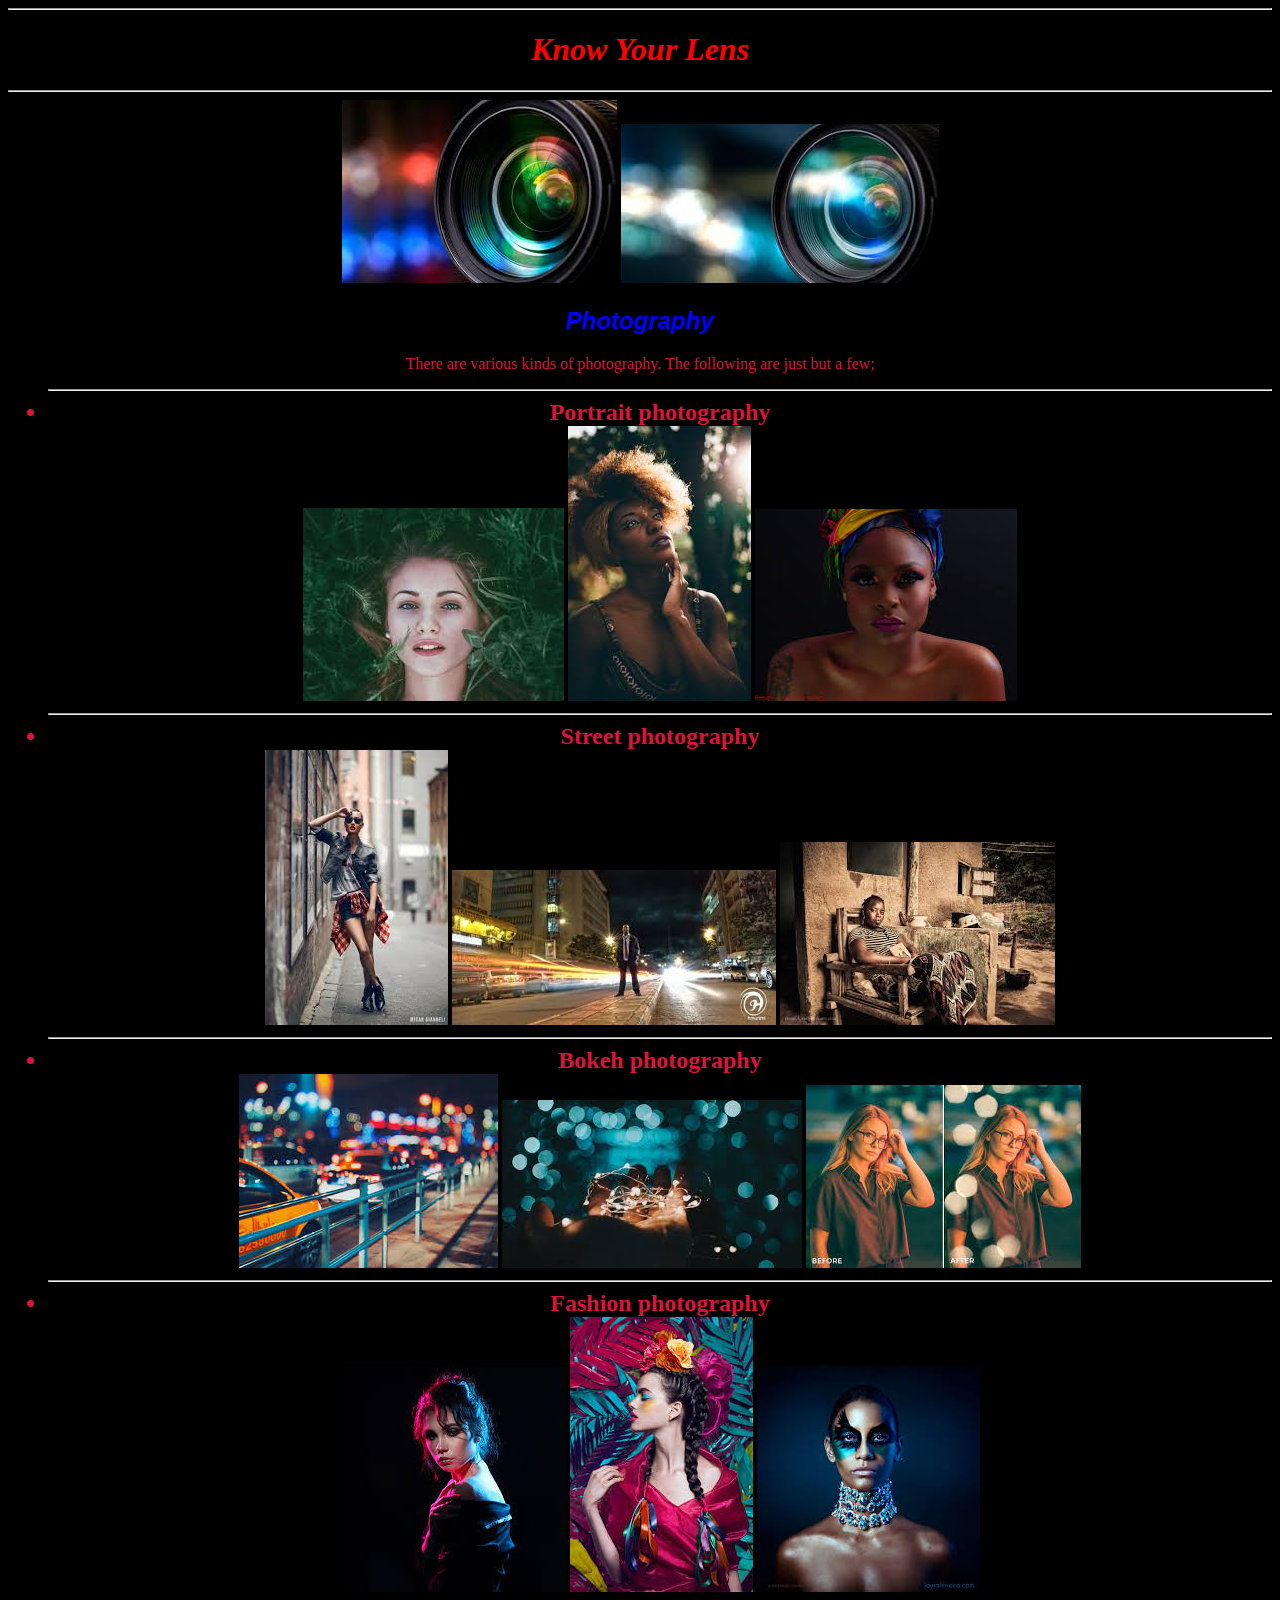
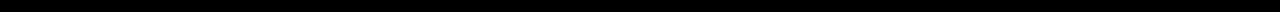
==== photography-website/web-project.html @ be642536 "photography website added" ====
<!DOCTYPE html>
<html>
  <head>
    <link rel="stylesheet" href="/photography-website/photography-project.css/web-project.css" type="text/css" media="all">
    <meta name="viewport" content="width=device-width, initial-scale=1.0">
    <meta http-equiv="X-UA-Compatible" content="ie=edge">
    <title>photography</title>
  </head>
  <hr>
  <body> 
    <h1><span class="important">Know Your Lens</span></h1>
  </body>
  <hr>
  <body>
    <img src="camera.jpeg" alt="a camera">
    <img src="camera2.jpeg" alt="camera">
    <h2><strong>Photography</strong></h2>
    <p>There are various kinds of photography. The following are just but a few;</p>
    <ul>
      <hr>
      <li><strong>Portrait photography</strong></li> <img src="port1.jpeg" alt="portrait"> <img src="port6.jpeg" alt="portrait"> <img src="port4.jpeg" alt="portrait">
      <hr>
      <li><strong>Street photography</strong></li> <img src="fph5.jpeg" alt="street photography"> <img src="street4.jpeg" alt="street photography"> <img src="street.jpeg" alt="street photography">
      <hr>
      <li><strong>Bokeh photography</strong></li> <img src="bokeh.jpeg" alt="bokeh photography"> <img src="bokeh2.jpeg" alt="bokeh photography"> <img src="bokeh3.jpeg" alt="bokeh photography">
      <hr>
      <li><strong>Fashion photography</strong></li> <img src="fph2.jpeg" alt="Fashion photography"> <img src="fph.jpeg" alt="Fashion photography"> <img src="fph4.jpeg" alt="Fashion photography">    
   

  </body>
</html>
---- photography-website/photography-project.css/web-project.css ----
h1  {
  color: red;
  font-style: italic;
  text-align: center;
}
h2 {
  color: blue;
  font-style: oblique;
  font-family: sans-serif;
  text-align: center;
}
body {
  color: black;
  text-align: center;
  background-color: black;
}
p{
  color: crimson;
}
li{
  color: crimson;
  font-size: x-large;
}
ol{
  color: crimson;
  text-align: center;
}
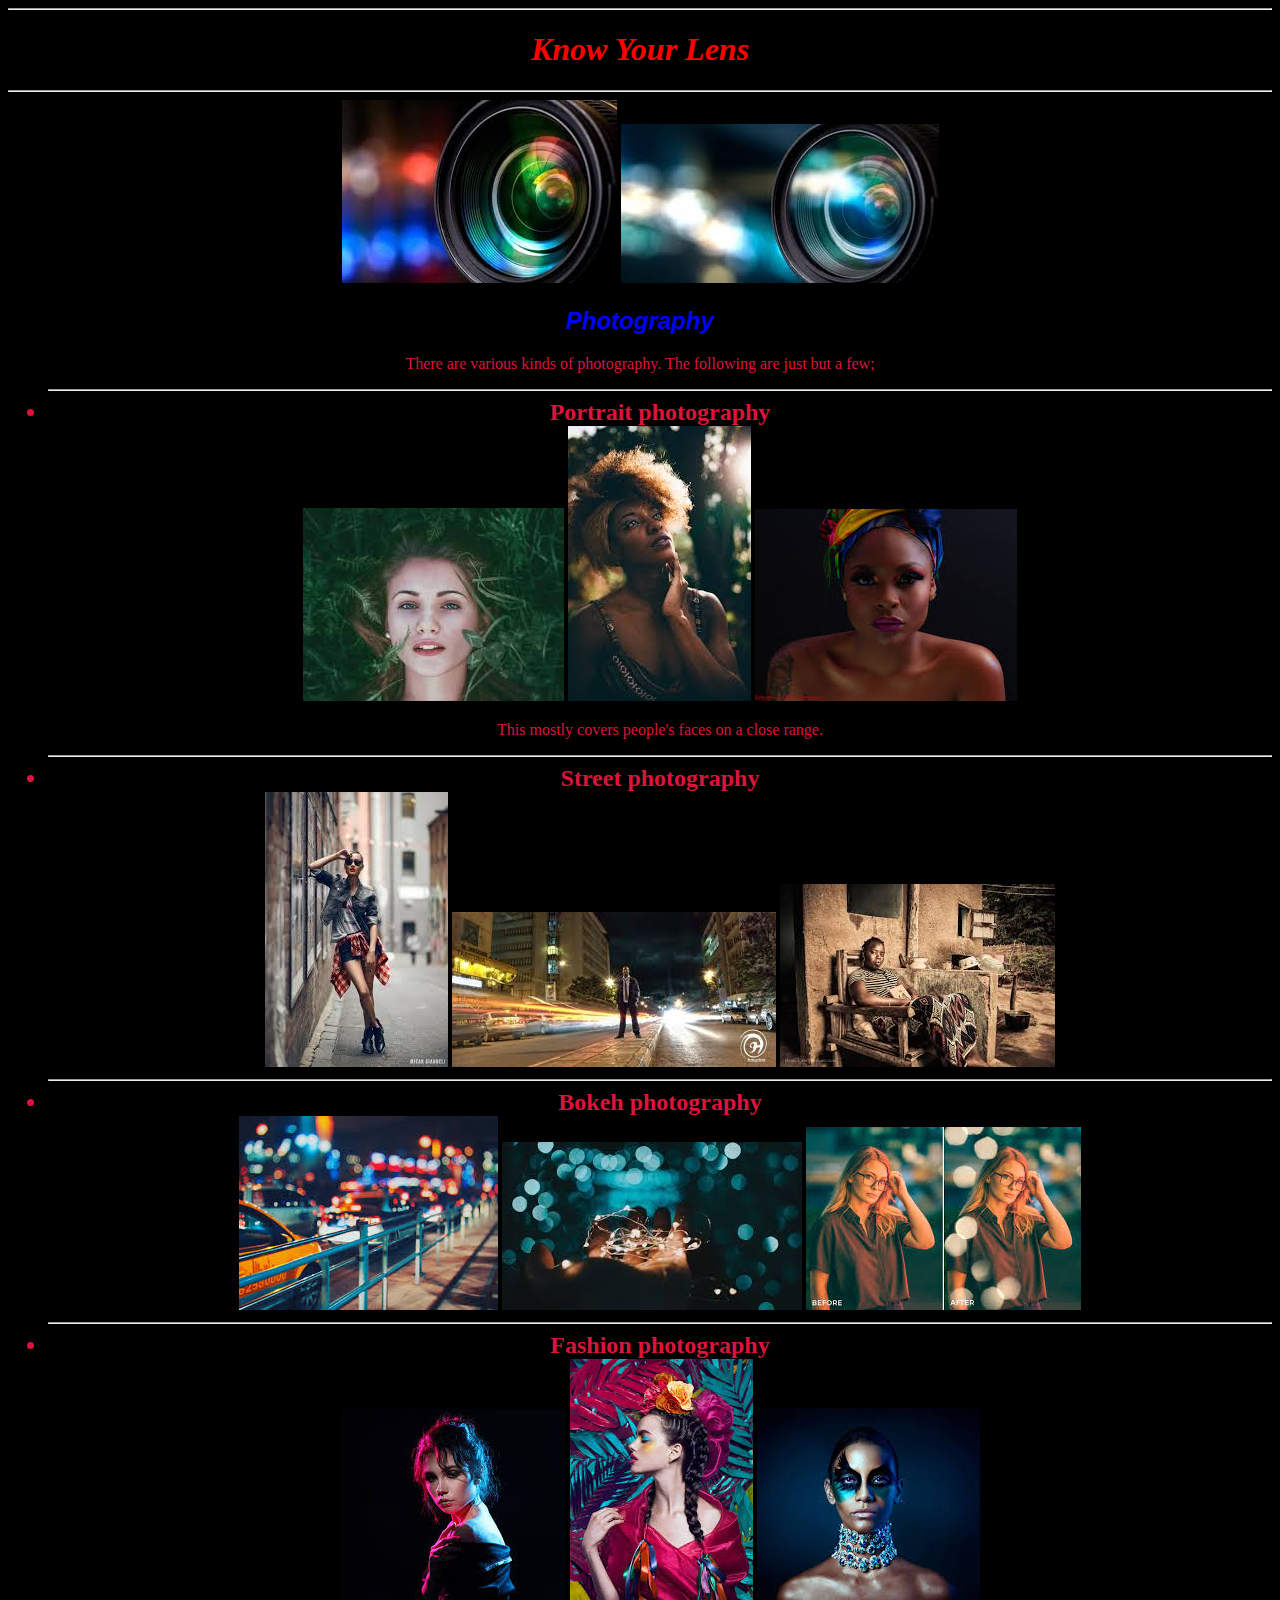
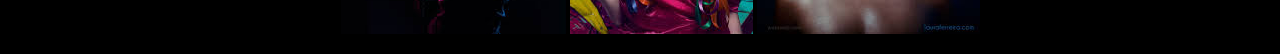
==== commit 53c4d268: "protrait defined" ====
--- a/photography-website/web-project.html
+++ b/photography-website/web-project.html
@@ -14,18 +14,18 @@
   <body>
     <img src="camera.jpeg" alt="a camera">
     <img src="camera2.jpeg" alt="camera">
-    <h2><strong>Photography</strong></h2>
-    <p>There are various kinds of photography. The following are just but a few;</p>
-    <ul>
-      <hr>
-      <li><strong>Portrait photography</strong></li> <img src="port1.jpeg" alt="portrait"> <img src="port6.jpeg" alt="portrait"> <img src="port4.jpeg" alt="portrait">
-      <hr>
-      <li><strong>Street photography</strong></li> <img src="fph5.jpeg" alt="street photography"> <img src="street4.jpeg" alt="street photography"> <img src="street.jpeg" alt="street photography">
-      <hr>
-      <li><strong>Bokeh photography</strong></li> <img src="bokeh.jpeg" alt="bokeh photography"> <img src="bokeh2.jpeg" alt="bokeh photography"> <img src="bokeh3.jpeg" alt="bokeh photography">
-      <hr>
-      <li><strong>Fashion photography</strong></li> <img src="fph2.jpeg" alt="Fashion photography"> <img src="fph.jpeg" alt="Fashion photography"> <img src="fph4.jpeg" alt="Fashion photography">    
+      <h2><strong>Photography</strong></h2>
+        <p>There are various kinds of photography. The following are just but a few;</p>
+      <ul>
+        <hr>
+          <li><strong>Portrait photography</strong></li> <img src="port1.jpeg" alt="portrait"> <img src="port6.jpeg" alt="portrait"> <img src="port4.jpeg" alt="portrait">
+        <p>This mostly covers people's faces on a close range.</p>
+          <hr>
+          <li><strong>Street photography</strong></li> <img src="fph5.jpeg" alt="street photography"> <img src="street4.jpeg" alt="street photography"> <img src="street.jpeg" alt="street photography">
+          <hr>
+          <li><strong>Bokeh photography</strong></li> <img src="bokeh.jpeg" alt="bokeh photography"> <img src="bokeh2.jpeg" alt="bokeh photography"> <img src="bokeh3.jpeg" alt="bokeh photography">
+        <hr>
+          <li><strong>Fashion photography</strong></li> <img src="fph2.jpeg" alt="Fashion photography"> <img src="fph.jpeg" alt="Fashion photography"> <img src="fph4.jpeg" alt="Fashion photography">    
    
-
   </body>
 </html>
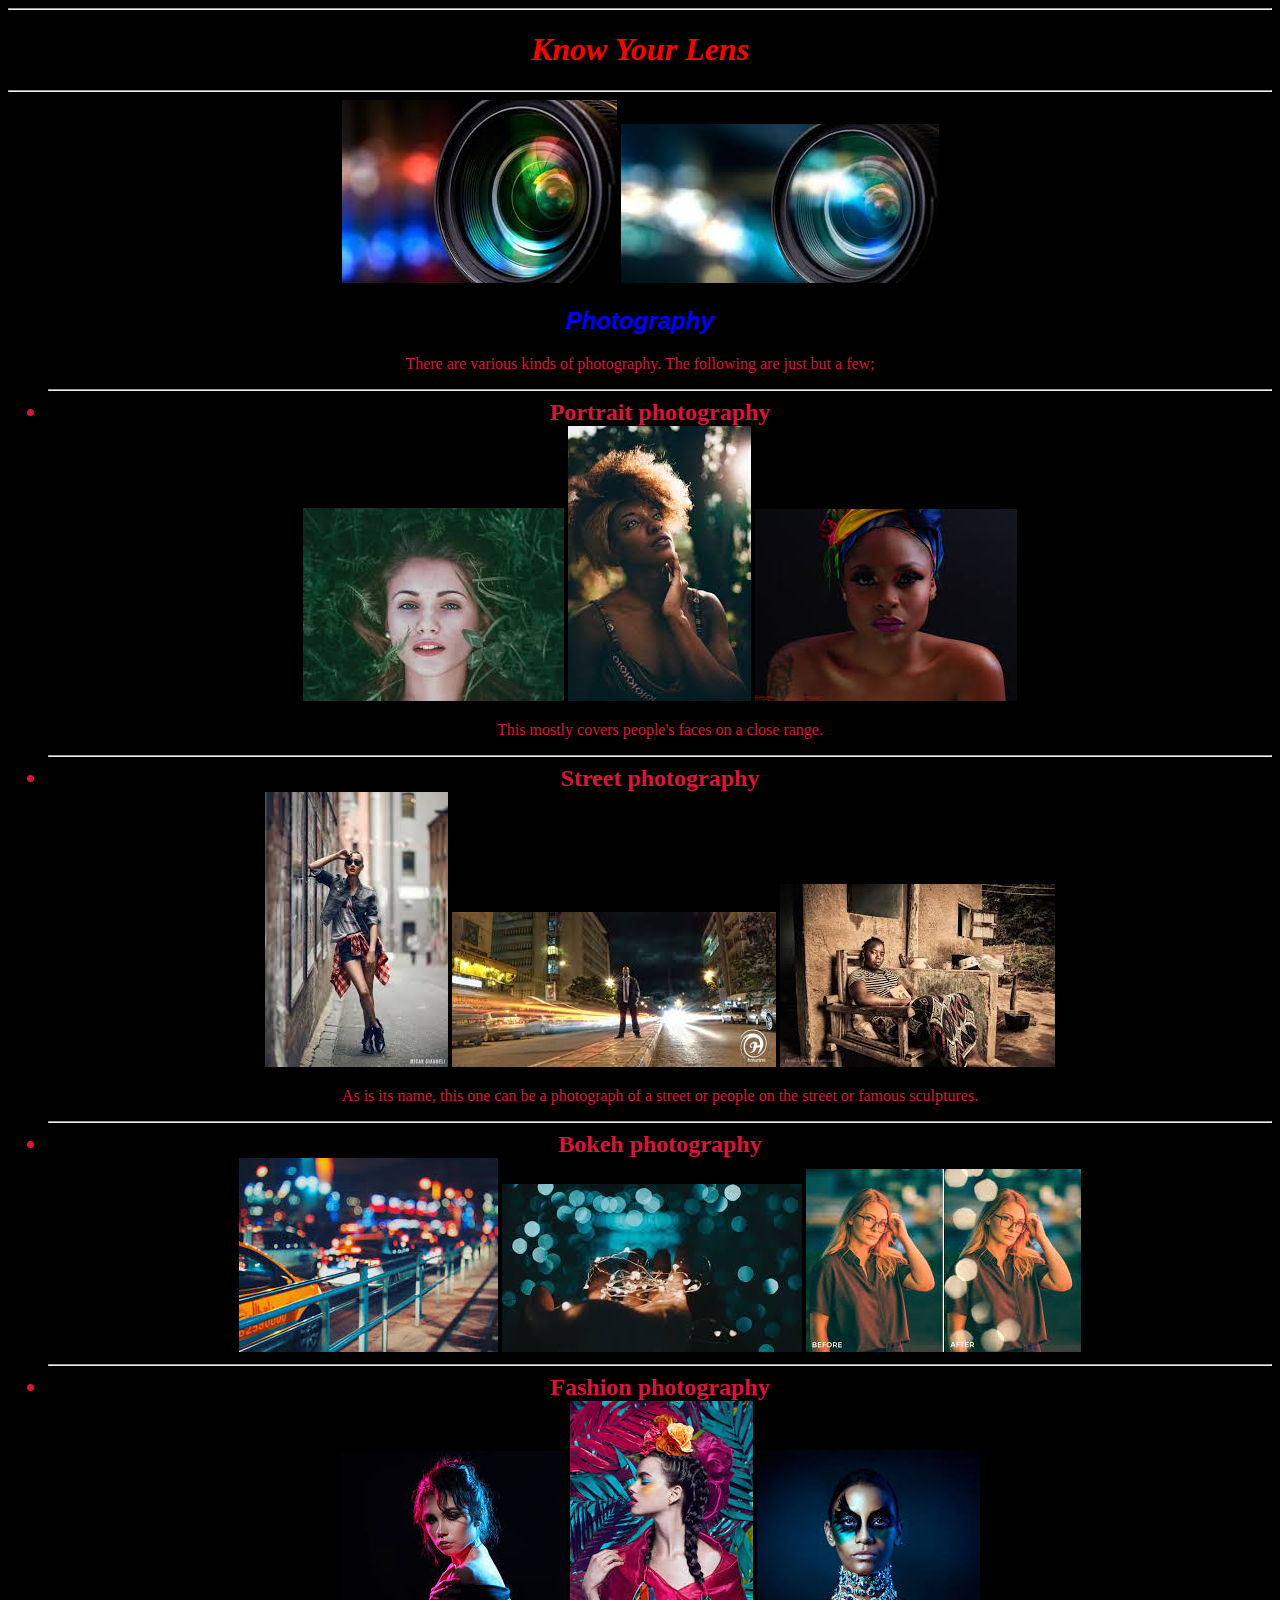
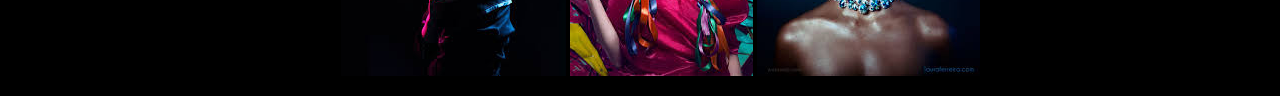
==== commit 0d94cf83: "street defined" ====
--- a/photography-website/web-project.html
+++ b/photography-website/web-project.html
@@ -22,6 +22,7 @@
         <p>This mostly covers people's faces on a close range.</p>
           <hr>
           <li><strong>Street photography</strong></li> <img src="fph5.jpeg" alt="street photography"> <img src="street4.jpeg" alt="street photography"> <img src="street.jpeg" alt="street photography">
+          <p>As is its name, this one can be a photograph of a street or people on the street or famous sculptures.</p>  
           <hr>
           <li><strong>Bokeh photography</strong></li> <img src="bokeh.jpeg" alt="bokeh photography"> <img src="bokeh2.jpeg" alt="bokeh photography"> <img src="bokeh3.jpeg" alt="bokeh photography">
         <hr>
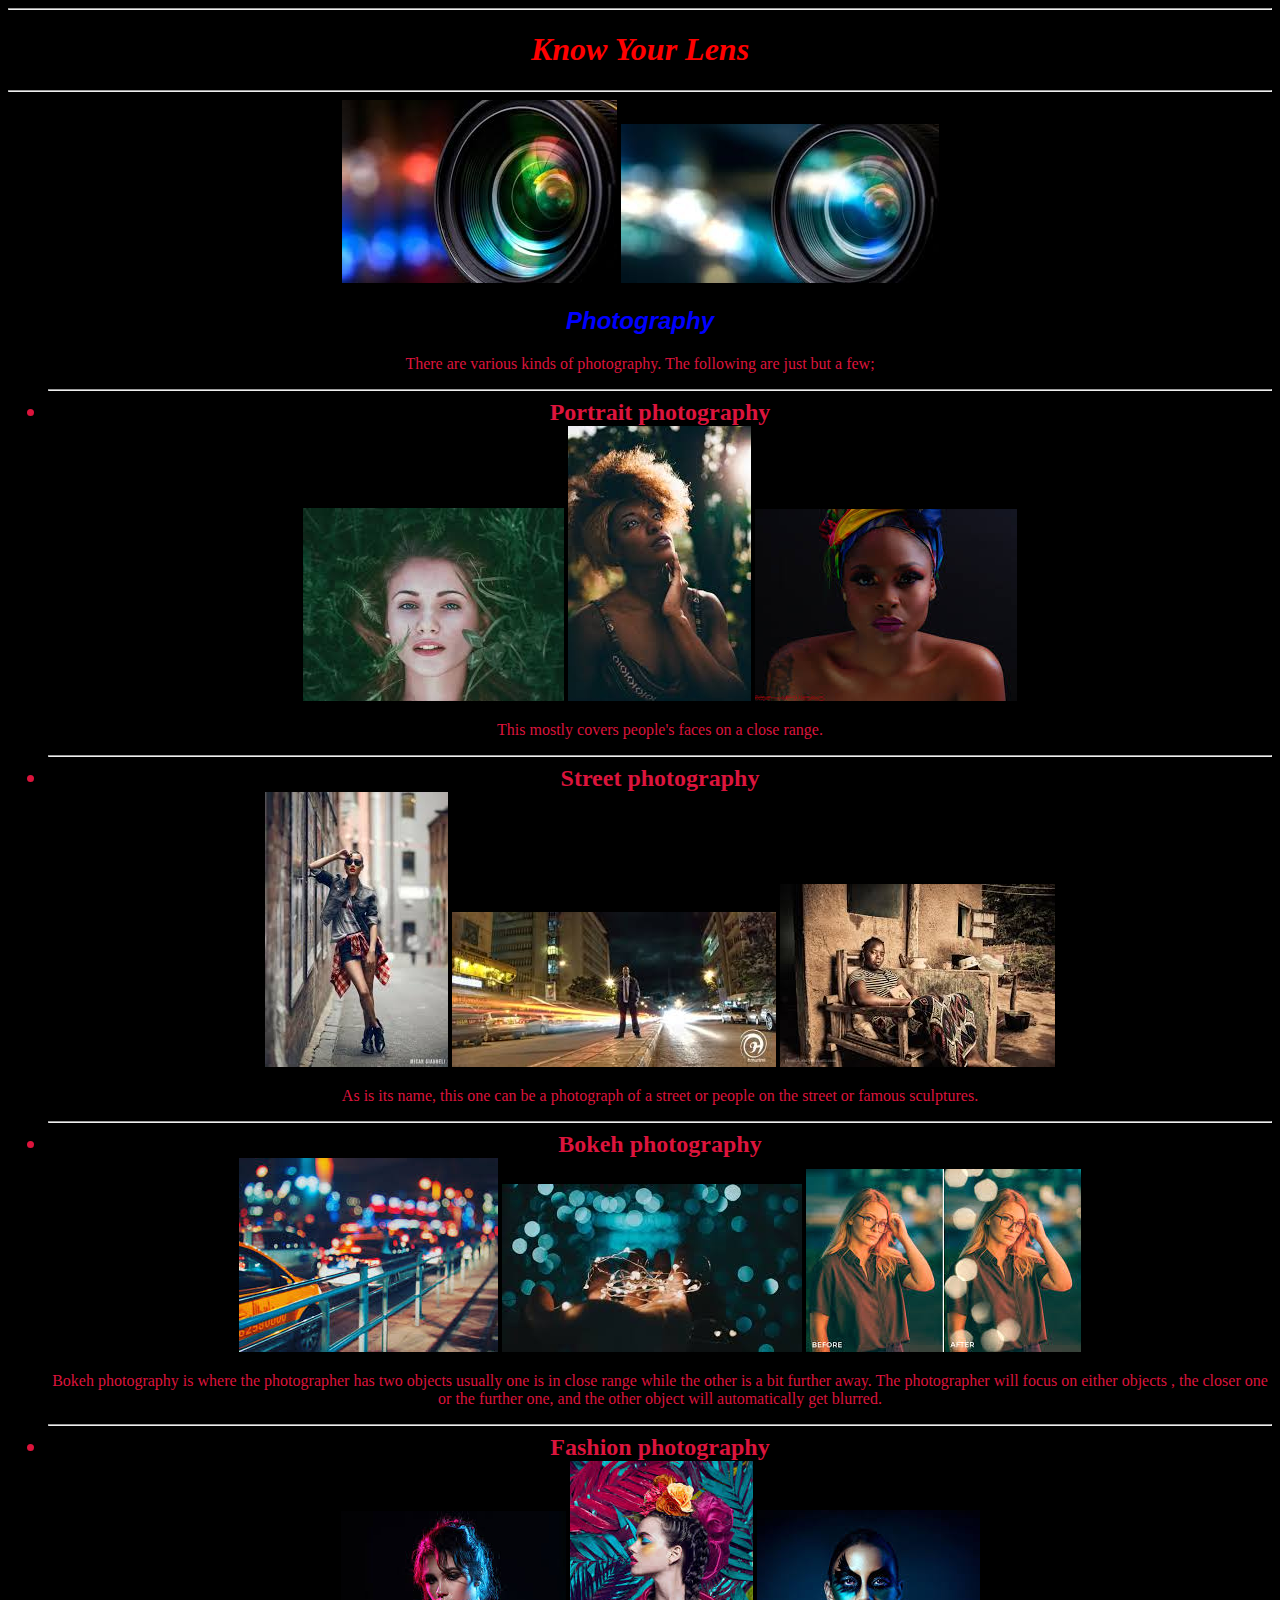
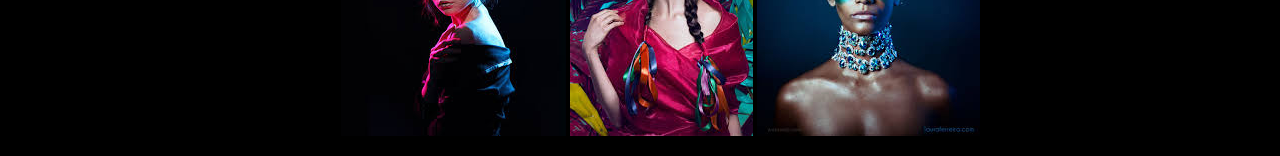
==== commit d86dc9b2: "bokeh defined" ====
--- a/photography-website/web-project.html
+++ b/photography-website/web-project.html
@@ -22,10 +22,11 @@
         <p>This mostly covers people's faces on a close range.</p>
           <hr>
           <li><strong>Street photography</strong></li> <img src="fph5.jpeg" alt="street photography"> <img src="street4.jpeg" alt="street photography"> <img src="street.jpeg" alt="street photography">
-          <p>As is its name, this one can be a photograph of a street or people on the street or famous sculptures.</p>  
+        <p>As is its name, this one can be a photograph of a street or people on the street or famous sculptures.</p>  
           <hr>
           <li><strong>Bokeh photography</strong></li> <img src="bokeh.jpeg" alt="bokeh photography"> <img src="bokeh2.jpeg" alt="bokeh photography"> <img src="bokeh3.jpeg" alt="bokeh photography">
-        <hr>
+        <p>Bokeh photography is where the photographer has two objects usually one is in close range while the other is a bit further away. The photographer will focus on either objects , the closer one or the further one, and the other object will automatically get blurred.</p>
+          <hr>
           <li><strong>Fashion photography</strong></li> <img src="fph2.jpeg" alt="Fashion photography"> <img src="fph.jpeg" alt="Fashion photography"> <img src="fph4.jpeg" alt="Fashion photography">    
    
   </body>
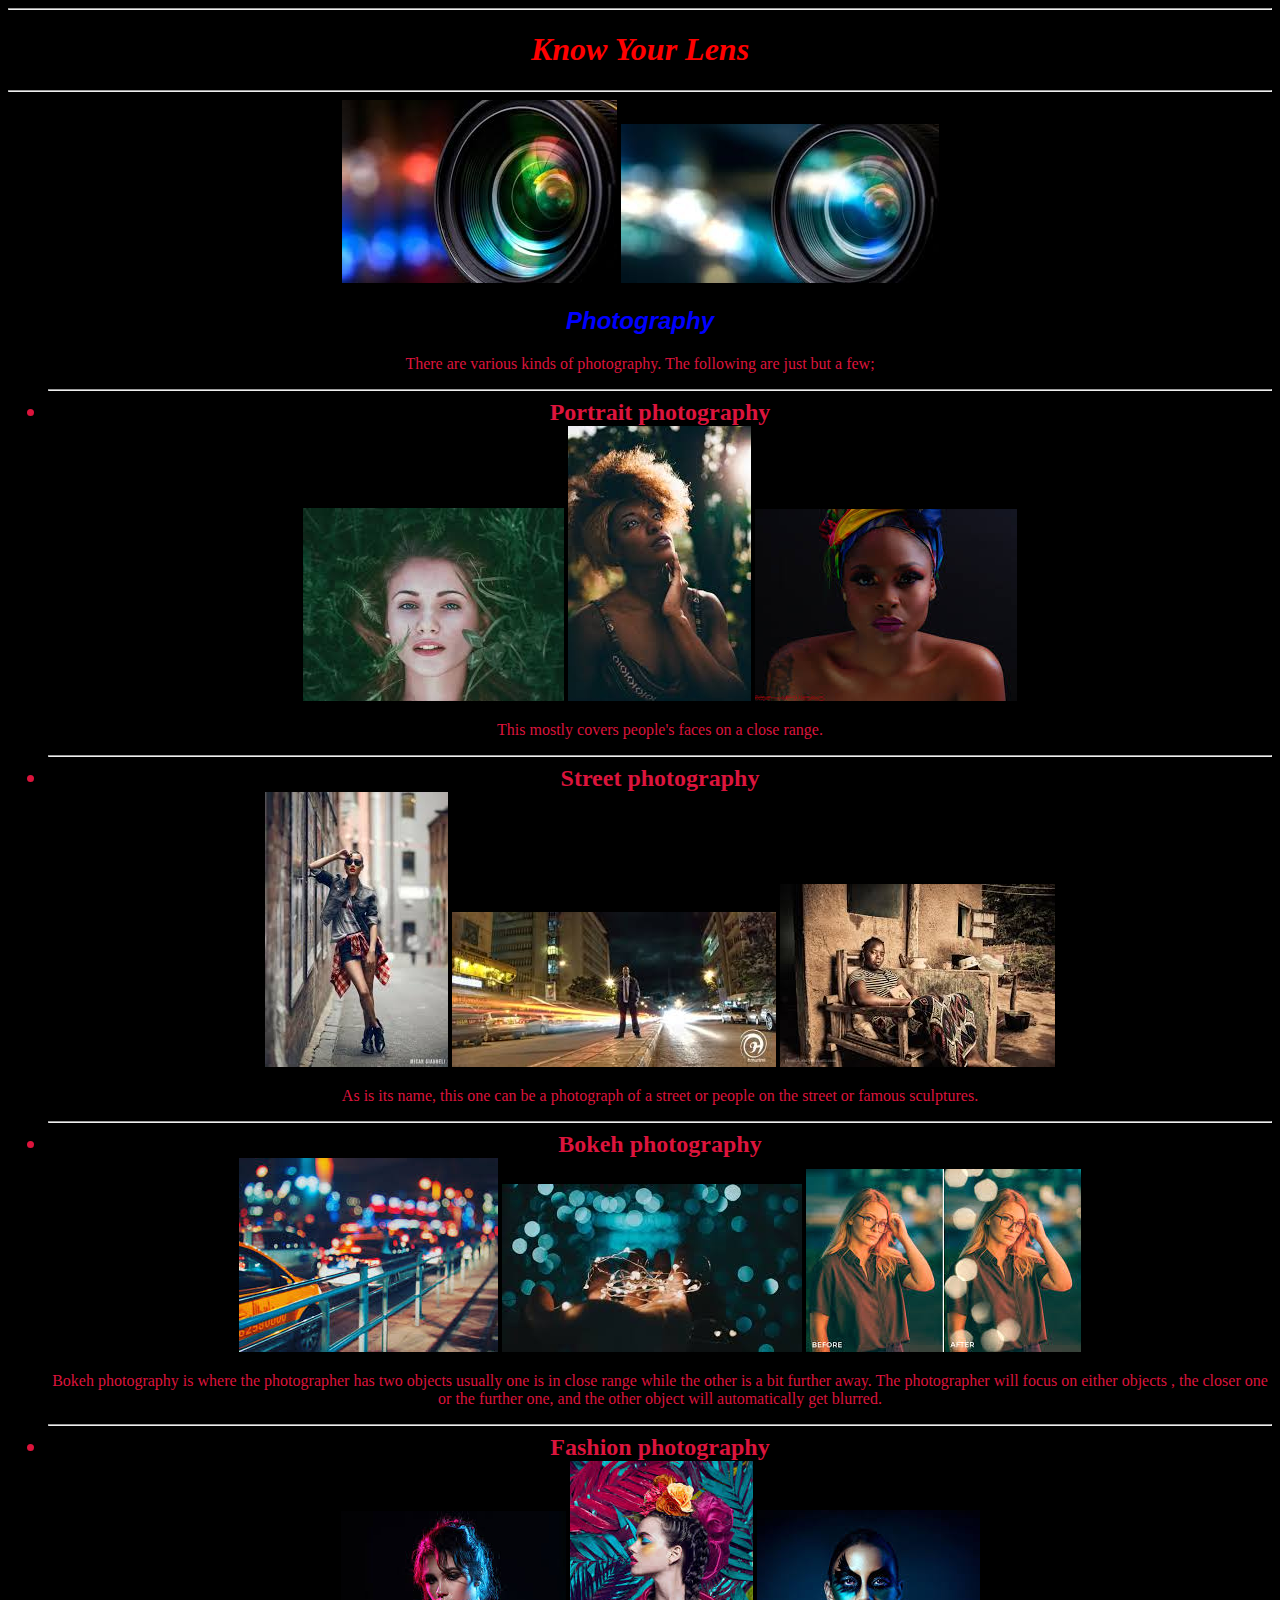
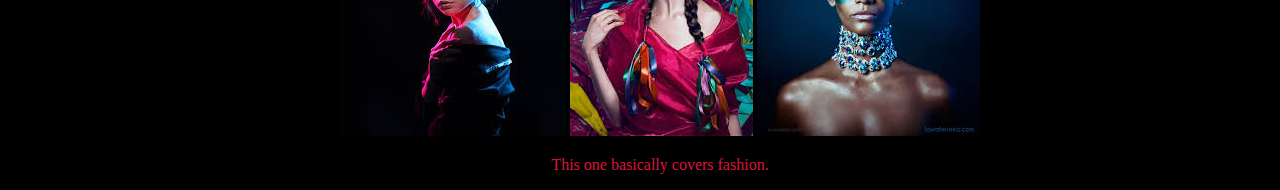
==== commit e0bd5159: "fashiion defined" ====
--- a/photography-website/web-project.html
+++ b/photography-website/web-project.html
@@ -28,6 +28,6 @@
         <p>Bokeh photography is where the photographer has two objects usually one is in close range while the other is a bit further away. The photographer will focus on either objects , the closer one or the further one, and the other object will automatically get blurred.</p>
           <hr>
           <li><strong>Fashion photography</strong></li> <img src="fph2.jpeg" alt="Fashion photography"> <img src="fph.jpeg" alt="Fashion photography"> <img src="fph4.jpeg" alt="Fashion photography">    
-   
+        <p>This one basically covers fashion.</p>
   </body>
 </html>
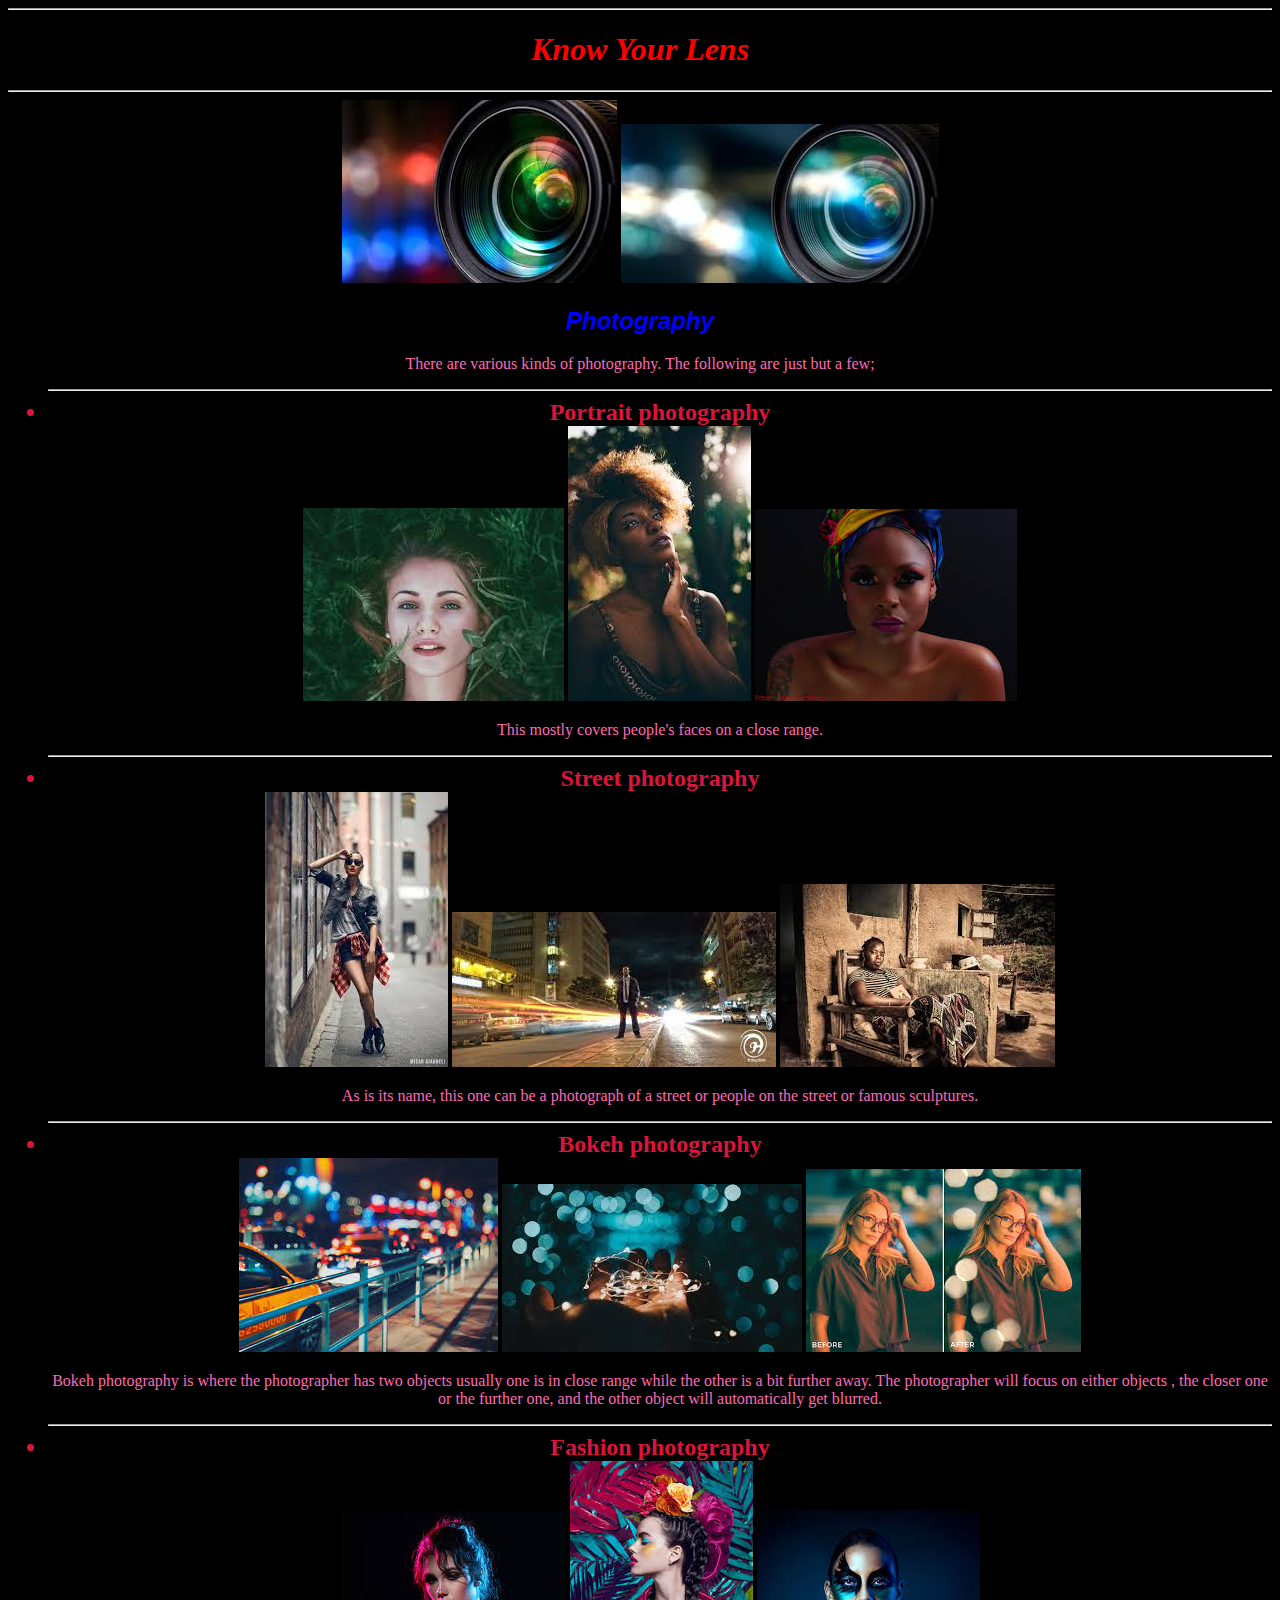
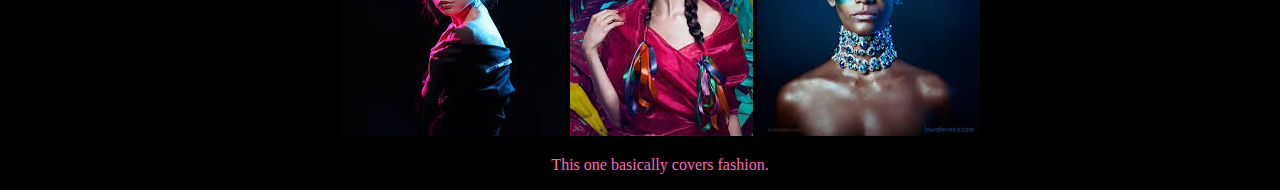
==== commit 1112e1b1: "div classed added" ====
--- a/photography-website/web-project.html
+++ b/photography-website/web-project.html
@@ -14,6 +14,10 @@
   <body>
     <img src="camera.jpeg" alt="a camera">
     <img src="camera2.jpeg" alt="camera">
+    <div class="container">
+      <div class="row">
+        <div class="cl-md-2">
+          <div class="cl-md-6">
       <h2><strong>Photography</strong></h2>
         <p>There are various kinds of photography. The following are just but a few;</p>
       <ul>
@@ -28,6 +32,10 @@
         <p>Bokeh photography is where the photographer has two objects usually one is in close range while the other is a bit further away. The photographer will focus on either objects , the closer one or the further one, and the other object will automatically get blurred.</p>
           <hr>
           <li><strong>Fashion photography</strong></li> <img src="fph2.jpeg" alt="Fashion photography"> <img src="fph.jpeg" alt="Fashion photography"> <img src="fph4.jpeg" alt="Fashion photography">    
-        <p>This one basically covers fashion.</p>
+          <p>This one basically covers fashion.</p>
+          </div>
+        </div>
+      </div>
+    </div>
   </body>
 </html>
--- a/photography-website/photography-project.css/web-project.css
+++ b/photography-website/photography-project.css/web-project.css
@@ -15,7 +15,7 @@
   background-color: black;
 }
 p{
-  color: crimson;
+  color: hotpink;
 }
 li{
   color: crimson;
@@ -24,4 +24,7 @@
 ol{
   color: crimson;
   text-align: center;
+}
+img{
+  float: none;
 }